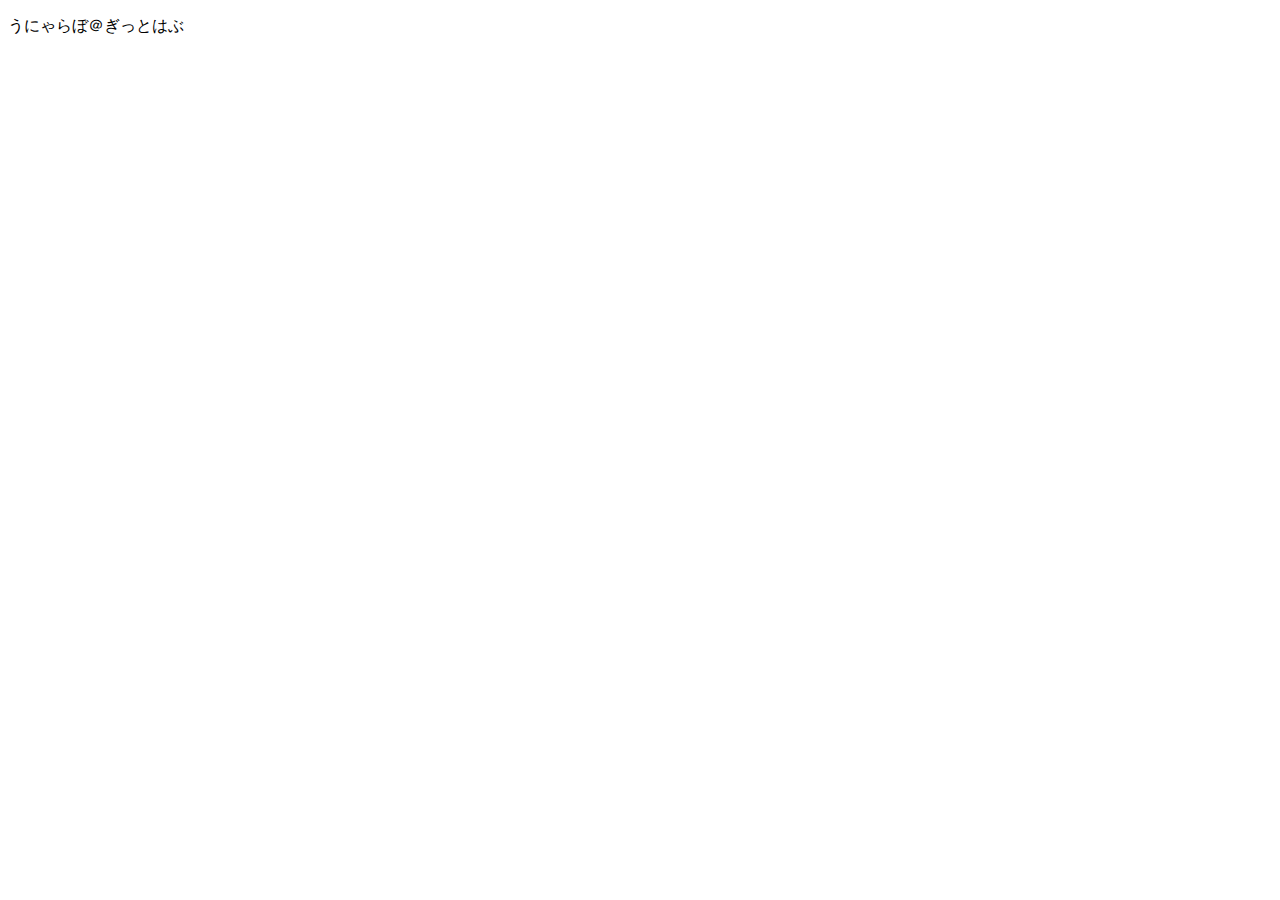
==== index.html @ af478e0e "init" ====
<!DOCTYPE html PUBLIC "-//W3C//DTD XHTML 1.0 Strict//EN" "http://www.w3.org/TR/xhtml1/DTD/xhtml1-strict.dtd">
<html xmlns="http://www.w3.org/1999/xhtml">
<head>
<meta http-equiv="Content-Type" content="text/html; charset=utf-8" />
<title>The unarist Laboratory on Github</title>
</head>
<body>
<p>うにゃらぼ＠ぎっとはぶ</p>
</body>
</html>
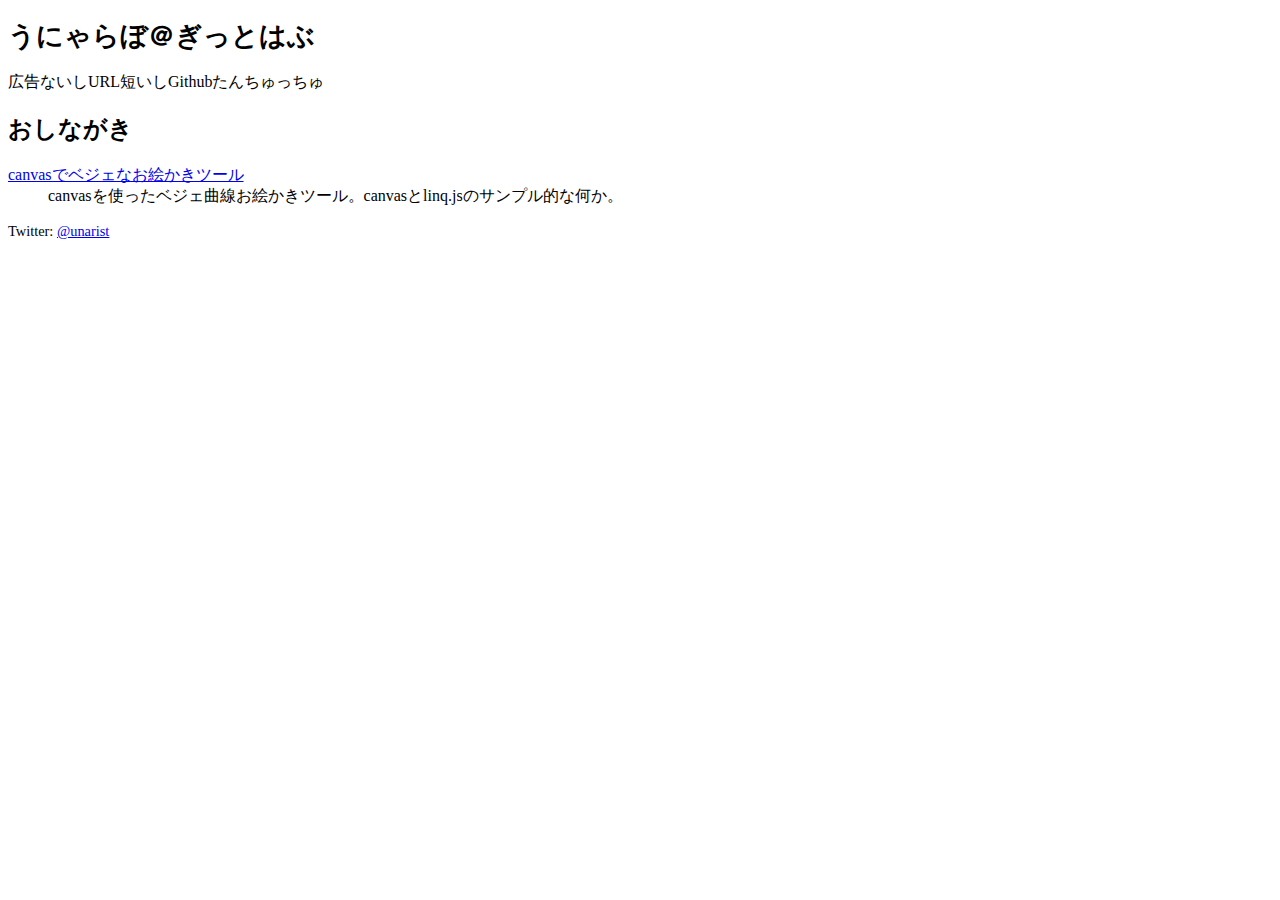
==== commit 6dc5d426: "canvasdraw追加して洒落てみた" ====
--- a/index.html
+++ b/index.html
@@ -1,10 +1,12 @@
-<!DOCTYPE html PUBLIC "-//W3C//DTD XHTML 1.0 Strict//EN" "http://www.w3.org/TR/xhtml1/DTD/xhtml1-strict.dtd">
-<html xmlns="http://www.w3.org/1999/xhtml">
-<head>
-<meta http-equiv="Content-Type" content="text/html; charset=utf-8" />
+<!DOCTYPE HTML>
+<meta charset="UTF-8" />
 <title>The unarist Laboratory on Github</title>
-</head>
-<body>
-<p>うにゃらぼ＠ぎっとはぶ</p>
-</body>
-</html>
+<link rel="stylesheet" href="main.css">
+<h1>うにゃらぼ＠ぎっとはぶ</h1>
+<p>広告ないしURL短いしGithubたんちゅっちゅ</p>
+<h2>おしながき</h2>
+<dl>
+	<dt><a href="canvasdraw">canvasでベジェなお絵かきツール</a></dt>
+	<dd>canvasを使ったベジェ曲線お絵かきツール。canvasとlinq.jsのサンプル的な何か。</dd>
+</dl>
+<address>Twitter: <a href="http://twitter.com/unarist">@unarist</a></address>--- a/main.css
+++ b/main.css
@@ -0,0 +1,20 @@
+@charset "UTF-8";
+/*
+ It's beta forever.
+ 
+ (c) 2012-20xx unarist
+*/
+
+h1{
+	font-size: 170%;
+}
+
+h2{
+	font-size: 150%;
+}
+
+address{
+	margin: 2ex 0;
+	font-style: normal;
+	font-size: 90%;
+}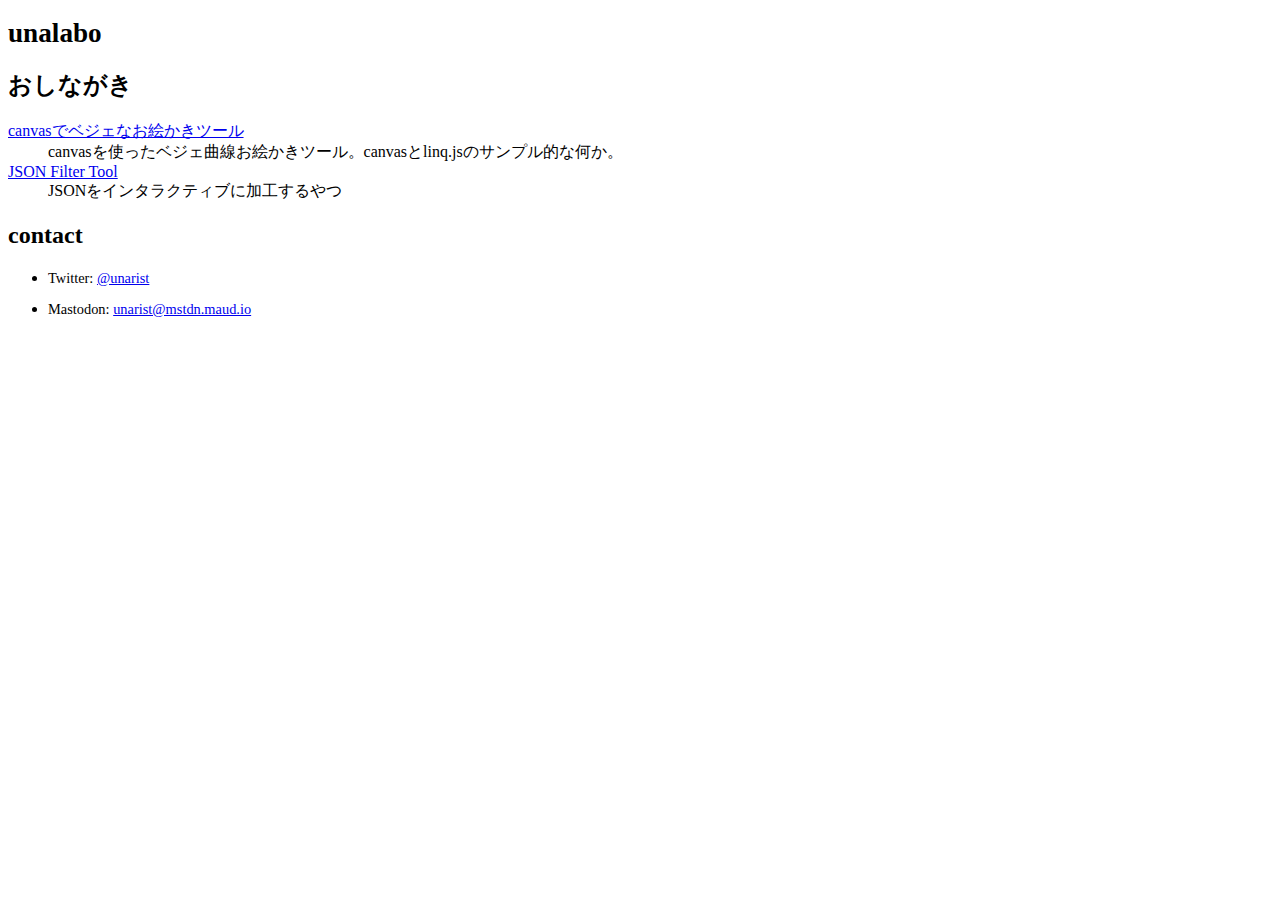
==== commit 0ead6fac: "add json-filter-tool" ====
--- a/index.html
+++ b/index.html
@@ -1,12 +1,17 @@
 <!DOCTYPE HTML>
 <meta charset="UTF-8" />
-<title>The unarist Laboratory on Github</title>
+<title>The unarist Laboratory</title>
 <link rel="stylesheet" href="main.css">
-<h1>うにゃらぼ＠ぎっとはぶ</h1>
-<p>広告ないしURL短いしGithubたんちゅっちゅ</p>
+<h1>unalabo</h1>
 <h2>おしながき</h2>
 <dl>
-	<dt><a href="canvasdraw">canvasでベジェなお絵かきツール</a></dt>
+	<dt><a href="canvasdraw/">canvasでベジェなお絵かきツール</a></dt>
 	<dd>canvasを使ったベジェ曲線お絵かきツール。canvasとlinq.jsのサンプル的な何か。</dd>
+	<dt><a href="json-filter-tool/">JSON Filter Tool</a></dt>
+	<dd>JSONをインタラクティブに加工するやつ</dd>
 </dl>
-<address>Twitter: <a href="http://twitter.com/unarist">@unarist</a></address>+<h2>contact</h2>
+<ul>
+	<li><address>Twitter: <a href="https://twitter.com/unarist">@unarist</a></address></li>
+	<li><address>Mastodon: <a href="https://mstdn.maud.io/@unarist">unarist@mstdn.maud.io</a></address></li>
+</ul>
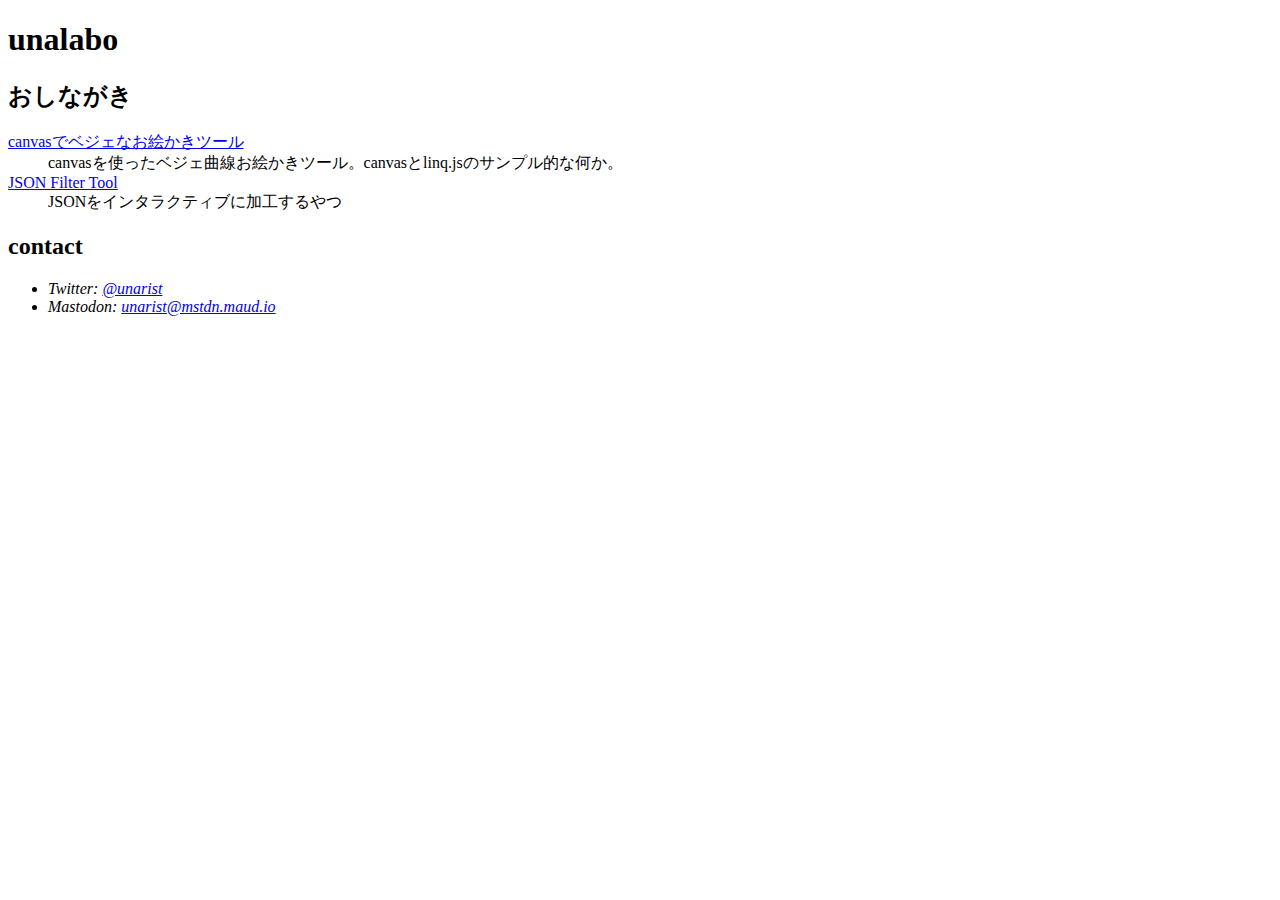
==== commit 88bb6e32: "remove main.css" ====
--- a/index.html
+++ b/index.html
@@ -1,7 +1,6 @@
-<!DOCTYPE HTML>
+<!DOCTYPE html>
 <meta charset="UTF-8" />
 <title>The unarist Laboratory</title>
-<link rel="stylesheet" href="main.css">
 <h1>unalabo</h1>
 <h2>おしながき</h2>
 <dl>
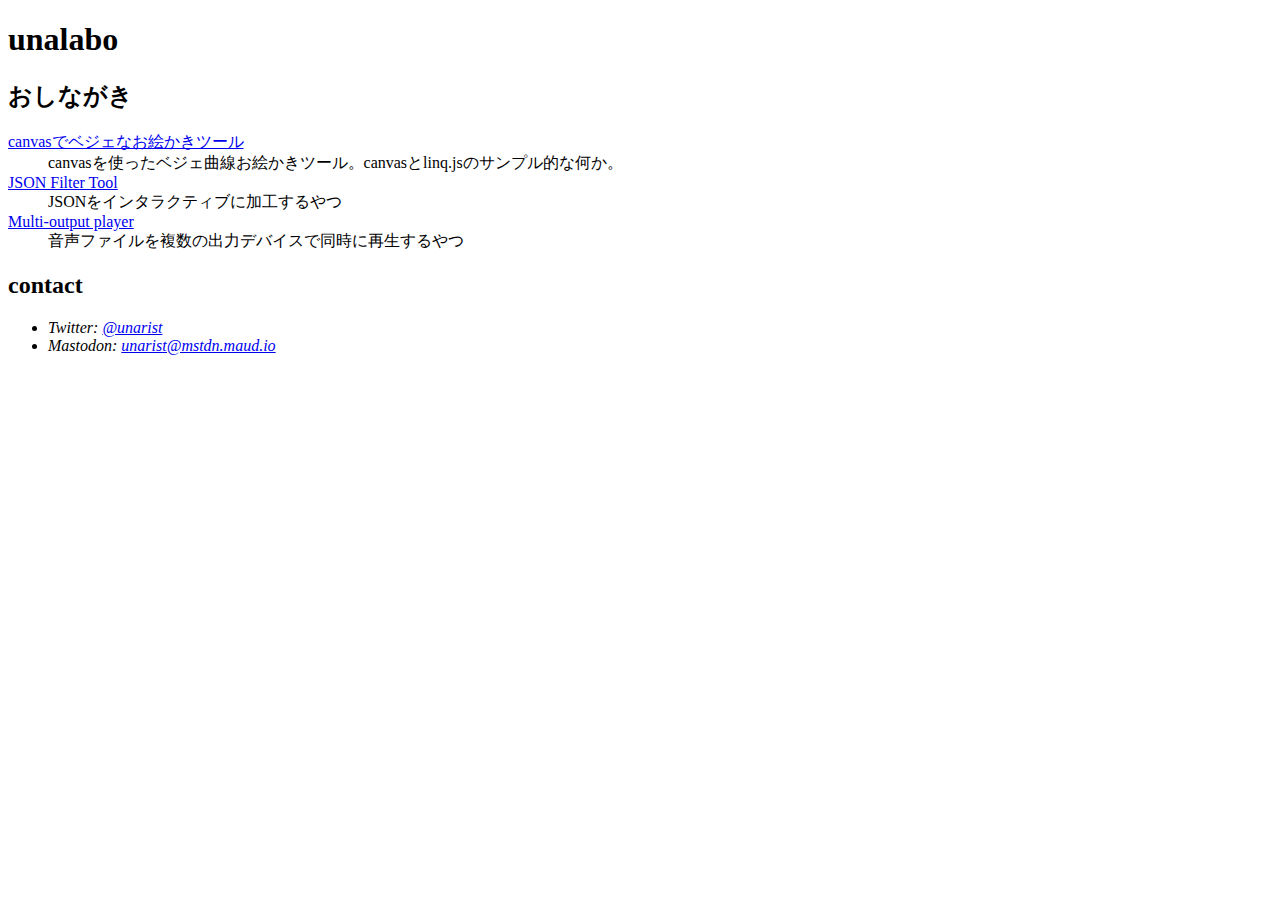
==== commit 88a43384: "Add multi-output-player" ====
--- a/index.html
+++ b/index.html
@@ -8,6 +8,8 @@
 	<dd>canvasを使ったベジェ曲線お絵かきツール。canvasとlinq.jsのサンプル的な何か。</dd>
 	<dt><a href="json-filter-tool/">JSON Filter Tool</a></dt>
 	<dd>JSONをインタラクティブに加工するやつ</dd>
+	<dt><a href="multi-output-player/">Multi-output player</a></dt>
+	<dd>音声ファイルを複数の出力デバイスで同時に再生するやつ</dd>
 </dl>
 <h2>contact</h2>
 <ul>
